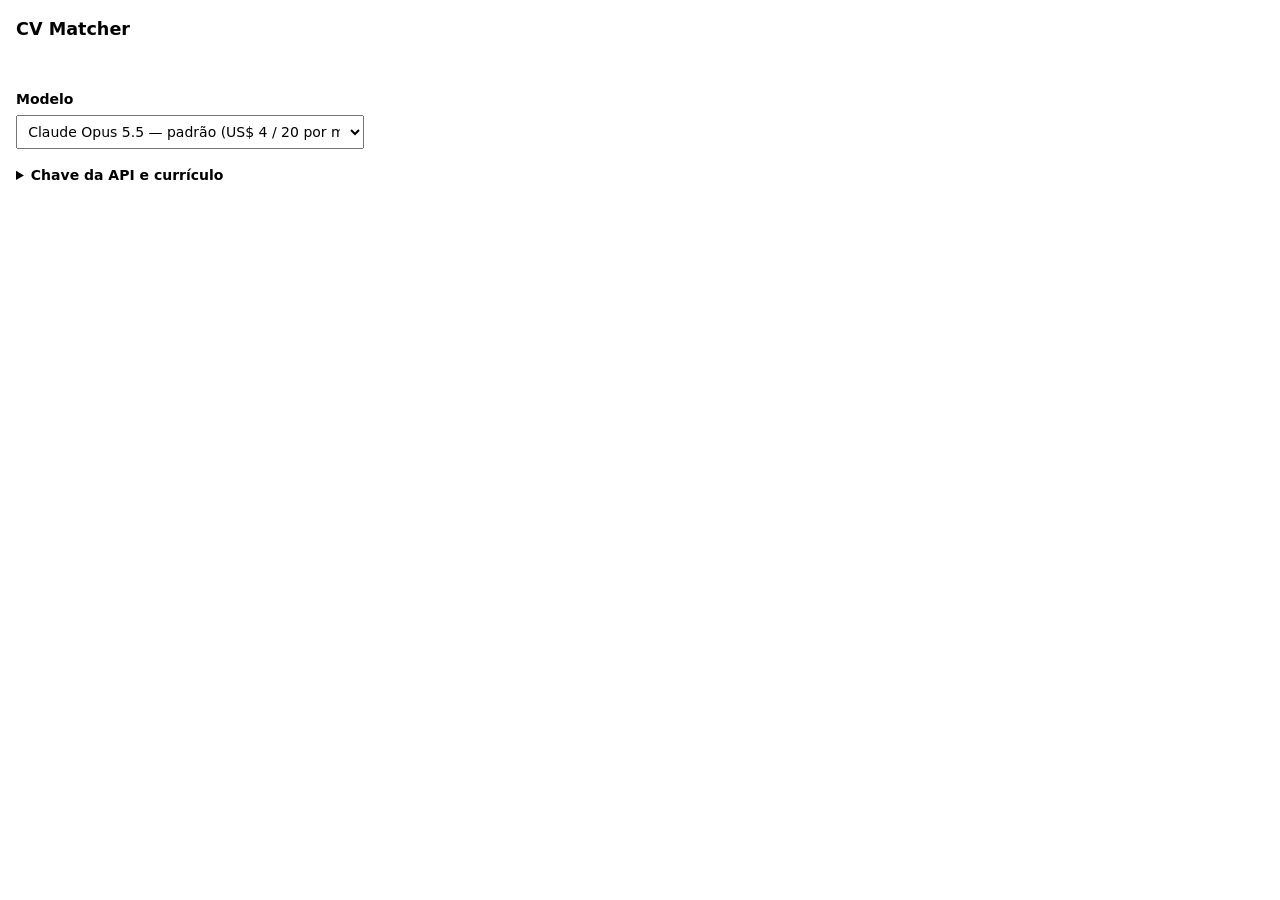
==== popup.html @ 2b0bcc68 "Popup no ícone, seletor de modelo e caixa com os dados usados na geração Co-Authored-By: Claude Fabl" ====
<!doctype html>
<html lang="pt-BR">
<meta charset="utf-8">
<title>CV Matcher</title>
<style>
  body { font: 14px/1.5 system-ui, sans-serif; width: 380px; margin: 0; padding: 1rem; box-sizing: border-box; }
  /* aberta como aba (página de opções), em vez de popup */
  .tab body { width: auto; max-width: 760px; margin: 2rem auto; }
  .tab textarea { height: 26rem; }
  h1 { font-size: 1.1rem; margin: 0 0 .8rem; }
  label { display: block; font-weight: 600; margin: .9rem 0 .3rem; }
  input, textarea, select { width: 100%; box-sizing: border-box; font: inherit; padding: .45rem; }
  textarea { height: 11rem; font-family: ui-monospace, monospace; font-size: 12px; }
  #generate { width: 100%; font: inherit; font-weight: 600; padding: .6rem; cursor: pointer; }
  details { margin-top: 1rem; }
  summary { cursor: pointer; font-weight: 600; }
  small, #status { color: #666; }
  #status { display: block; min-height: 1.4em; margin-top: .4rem; }
</style>
<h1>CV Matcher</h1>

<button id="generate" hidden>Gerar currículo para esta vaga</button>
<span id="status" role="status"></span>

<label for="model">Modelo</label>
<select id="model">
  <option value="claude-opus-5-5">Claude Opus 5.5 — padrão (US$ 4 / 20 por milhão de tokens)</option>
  <option value="claude-sonnet-5-5">Claude Sonnet 5.5 — mais rápido (US$ 2 / 10)</option>
  <option value="claude-haiku-5-5">Claude Haiku 5.5 — mais barato (US$ 0,10 / 0,50)</option>
  <option value="claude-fable-5-2">Claude Fable 5.2 — mais capaz (US$ 8 / 40)</option>
</select>

<details id="setup">
  <summary>Chave da API e currículo</summary>

  <label for="apiKey">Chave da API da Anthropic</label>
  <input id="apiKey" type="password" placeholder="sk-ant-..." autocomplete="off">
  <small>Fica salva apenas neste navegador e só é enviada para api.anthropic.com.</small>

  <label for="cv">Seu currículo completo (texto ou Markdown)</label>
  <textarea id="cv" placeholder="Cole aqui tudo: experiências, projetos, skills, formação, contatos. Quanto mais completo, melhor a seleção para cada vaga."></textarea>
  <small>Tudo é salvo automaticamente enquanto você digita.</small>
</details>
<script src="popup.js"></script>
</html>
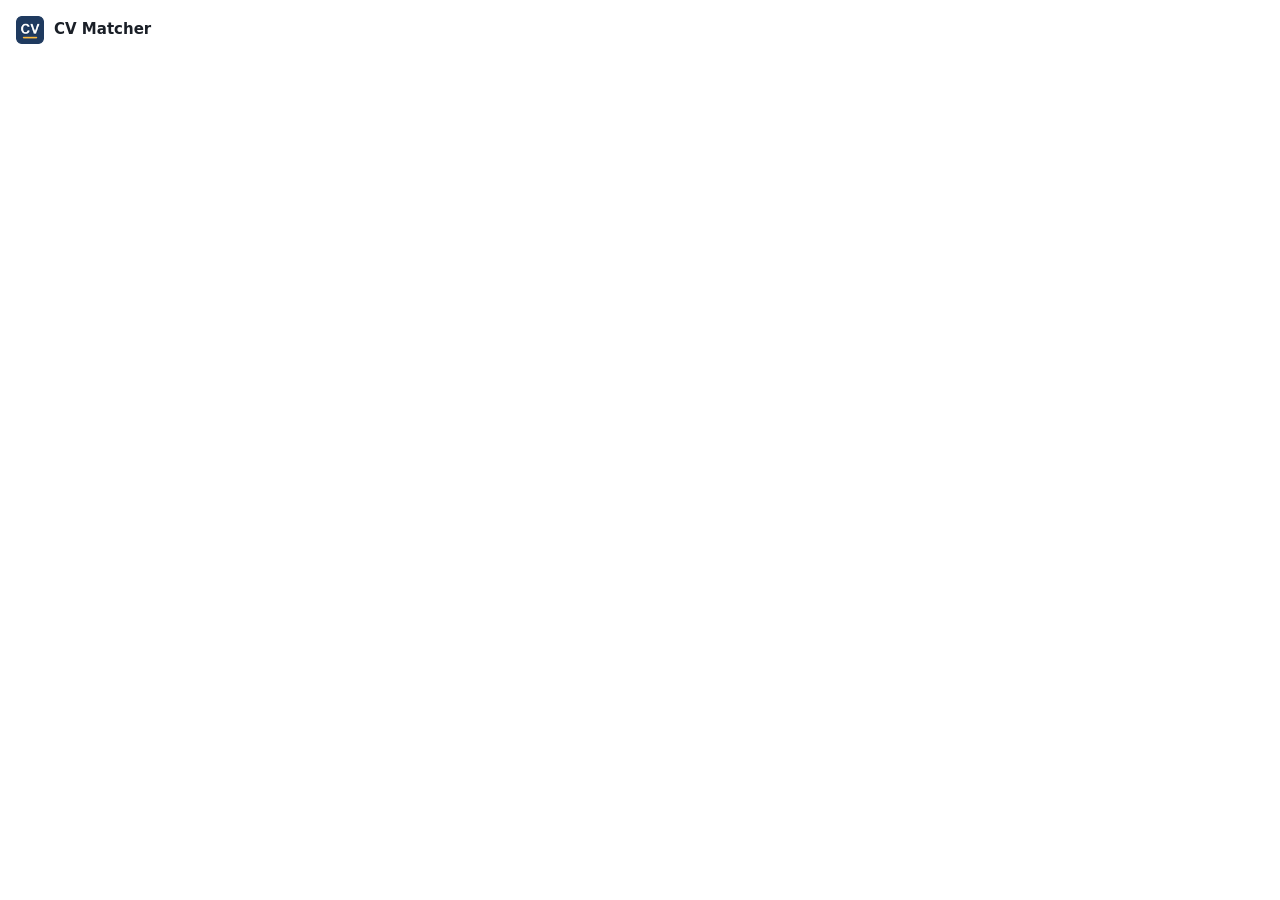
==== commit 9100370a: "Redesenha popup e aba de resultado: resultado salvo, espera, erros e folha A4 Co-Authored-By: Claude" ====
--- a/popup.html
+++ b/popup.html
@@ -2,44 +2,95 @@
 <html lang="pt-BR">
 <meta charset="utf-8">
 <title>CV Matcher</title>
+<link rel="stylesheet" href="ui.css">
 <style>
-  body { font: 14px/1.5 system-ui, sans-serif; width: 380px; margin: 0; padding: 1rem; box-sizing: border-box; }
+  body { width: 380px; margin: 0; padding: 16px; box-sizing: border-box; background: var(--surface); display: flex; flex-direction: column; gap: 14px; }
   /* aberta como aba (página de opções), em vez de popup */
-  .tab body { width: auto; max-width: 760px; margin: 2rem auto; }
-  .tab textarea { height: 26rem; }
-  h1 { font-size: 1.1rem; margin: 0 0 .8rem; }
-  label { display: block; font-weight: 600; margin: .9rem 0 .3rem; }
-  input, textarea, select { width: 100%; box-sizing: border-box; font: inherit; padding: .45rem; }
-  textarea { height: 11rem; font-family: ui-monospace, monospace; font-size: 12px; }
-  #generate { width: 100%; font: inherit; font-weight: 600; padding: .6rem; cursor: pointer; }
-  details { margin-top: 1rem; }
-  summary { cursor: pointer; font-weight: 600; }
-  small, #status { color: #666; }
-  #status { display: block; min-height: 1.4em; margin-top: .4rem; }
+  .tab body { width: auto; max-width: 640px; margin: 2rem auto; }
+  .tab #cv { height: 26rem; }
+  header { display: flex; align-items: center; gap: 10px; }
+  header .icon-btn { margin: -8px -10px -8px 0; }
+  #ready, #setup, .field { display: flex; flex-direction: column; gap: 6px; }
+  #setup { gap: 16px; }
+  label { font-weight: 600; display: flex; align-items: center; gap: 8px; }
+  .step { width: 20px; height: 20px; border-radius: 50%; background: var(--accent); color: var(--on-accent); font-size: 12px; display: inline-flex; align-items: center; justify-content: center; }
+  input, select, textarea {
+    width: 100%; min-height: 40px; box-sizing: border-box; padding: 0 10px; border: 1px solid var(--field-line); border-radius: 8px;
+    font: inherit; color: var(--ink); background: var(--surface);
+  }
+  textarea { height: 11rem; padding: 10px; font: 12px/1.5 ui-monospace, "SF Mono", Menlo, monospace; resize: vertical; }
+  [aria-invalid="true"] { border: 2px solid var(--error); }
+  p { margin: 0; }
+  .row { display: flex; align-items: center; gap: 8px; }
+  .card { border: 1px solid var(--line); border-radius: 8px; padding: 10px 12px; }
+  #tabTitle { font-weight: 600; white-space: nowrap; overflow: hidden; text-overflow: ellipsis; }
+  #existing { padding: 10px 12px; border-radius: 8px; background: var(--soft); font-size: 13px; }
+  #summary { border-top: 1px solid var(--line); padding-top: 12px; font-size: 13px; color: var(--muted); }
+  #hint { text-align: center; }
+  #hint:empty { display: none; }
 </style>
-<h1>CV Matcher</h1>
 
-<button id="generate" hidden>Gerar currículo para esta vaga</button>
-<span id="status" role="status"></span>
+<header>
+  <img src="icons/icon48.png" width="28" height="28" alt="">
+  <span class="brand grow">CV Matcher</span>
+  <button id="toggleSetup" class="icon-btn" aria-label="Configurações" aria-controls="setup" hidden>
+    <svg aria-hidden="true" width="18" height="18" viewBox="0 0 24 24" fill="none" stroke="currentColor" stroke-width="2" stroke-linecap="round"><line x1="4" y1="7" x2="20" y2="7"/><line x1="4" y1="17" x2="20" y2="17"/><circle cx="9" cy="7" r="2.5" fill="var(--surface)"/><circle cx="15" cy="17" r="2.5" fill="var(--surface)"/></svg>
+  </button>
+</header>
 
-<label for="model">Modelo</label>
-<select id="model">
-  <option value="claude-opus-5-5">Claude Opus 5.5 — padrão (US$ 4 / 20 por milhão de tokens)</option>
-  <option value="claude-sonnet-5-5">Claude Sonnet 5.5 — mais rápido (US$ 2 / 10)</option>
-  <option value="claude-haiku-5-5">Claude Haiku 5.5 — mais barato (US$ 0,10 / 0,50)</option>
-  <option value="claude-fable-5-2">Claude Fable 5.2 — mais capaz (US$ 8 / 40)</option>
-</select>
+<section id="ready" hidden>
+  <div class="eyebrow">Vaga nesta aba</div>
+  <div class="card">
+    <div id="tabTitle"></div>
+    <div id="tabHost" class="muted small"></div>
+  </div>
+</section>
 
-<details id="setup">
-  <summary>Chave da API e currículo</summary>
+<section id="setup" hidden>
+  <p class="muted small">Dois passos antes do primeiro currículo. Tudo fica salvo só neste navegador.</p>
 
-  <label for="apiKey">Chave da API da Anthropic</label>
-  <input id="apiKey" type="password" placeholder="sk-ant-..." autocomplete="off">
-  <small>Fica salva apenas neste navegador e só é enviada para api.anthropic.com.</small>
+  <div class="field">
+    <label for="apiKey"><span class="step" aria-hidden="true">1</span>Chave da API da Anthropic</label>
+    <input id="apiKey" type="password" placeholder="sk-ant-api…" autocomplete="off" aria-describedby="keyMsg">
+    <p id="keyMsg" class="error small" hidden></p>
+    <a class="small" href="https://platform.claude.com/settings/keys" target="_blank" rel="noopener">Criar chave no Console</a>
+  </div>
 
-  <label for="cv">Seu currículo completo (texto ou Markdown)</label>
-  <textarea id="cv" placeholder="Cole aqui tudo: experiências, projetos, skills, formação, contatos. Quanto mais completo, melhor a seleção para cada vaga."></textarea>
-  <small>Tudo é salvo automaticamente enquanto você digita.</small>
-</details>
+  <div class="field">
+    <label for="model">Modelo</label>
+    <select id="model" aria-describedby="modelHelp">
+      <option value="claude-opus-5-5" data-price="US$ 4 de entrada e US$ 20 de saída">Opus 5.5 · padrão</option>
+      <option value="claude-sonnet-5-5" data-price="US$ 2 de entrada e US$ 10 de saída">Sonnet 5.5 · mais rápido</option>
+      <option value="claude-haiku-5-5" data-price="US$ 0,10 de entrada e US$ 0,50 de saída">Haiku 5.5 · mais barato</option>
+      <option value="claude-fable-5-2" data-price="US$ 8 de entrada e US$ 40 de saída">Fable 5.2 · mais capaz</option>
+    </select>
+    <p id="modelHelp" class="muted small"></p>
+  </div>
+
+  <div class="field">
+    <div class="row">
+      <label for="cv" class="grow"><span class="step" aria-hidden="true">2</span>Seu currículo completo</label>
+      <span id="saved" class="ok small" role="status" hidden>✓ Salvo</span>
+    </div>
+    <textarea id="cv" placeholder="Cole aqui tudo: experiências, projetos, skills, formação, contatos. Quanto mais completo, melhor a seleção para cada vaga."></textarea>
+    <div class="row muted small">
+      <span class="grow">Texto ou Markdown. Cole tudo.</span>
+      <span id="cvCount"></span>
+    </div>
+  </div>
+</section>
+
+<button id="generate" class="btn" hidden>Gerar currículo para esta vaga</button>
+<p id="hint" class="muted small" role="status"></p>
+
+<div id="existing" class="row" hidden>
+  <span class="grow">Já existe um currículo gerado para esta vaga.</span>
+  <button id="openExisting" class="link">Abrir</button>
+</div>
+
+<div id="summary" class="row" hidden>
+  <span id="summaryText" class="grow"></span>
+  <button id="change" class="link">Alterar</button>
+</div>
 <script src="popup.js"></script>
 </html>
--- a/ui.css
+++ b/ui.css
@@ -0,0 +1,58 @@
+/* Tokens e controles compartilhados pelo popup e pela aba de resultado. */
+:root {
+  color-scheme: light dark;
+  --navy: #1f3a5f;
+  --accent: var(--navy);
+  --on-accent: #fff;
+  --ink: #1a1f27;
+  --muted: #5b6472;
+  --line: #d9dde3;
+  --field-line: #c3c9d2;
+  --surface: #fff;
+  --ground: #eef0f3;
+  --soft: #f3f5f8;
+  --error: #b3261e;
+  --error-bg: #fdecea;
+  --ok: #1e6b3a;
+}
+@media (prefers-color-scheme: dark) {
+  :root {
+    --accent: #9dbdea;
+    --on-accent: #10202f;
+    --ink: #e8eaee;
+    --muted: #a3acb9;
+    --line: #3a414c;
+    --field-line: #4b5360;
+    --surface: #1e2228;
+    --ground: #15181d;
+    --soft: #272c34;
+    --error: #ffb4ab;
+    --error-bg: #4a1f1c;
+    --ok: #8fd4a6;
+  }
+}
+
+[hidden] { display: none !important; }
+body { font: 14px/1.45 system-ui, -apple-system, "Segoe UI", sans-serif; color: var(--ink); }
+a { color: var(--accent); }
+:focus-visible { outline: 2px solid var(--accent); outline-offset: 2px; }
+
+.muted { color: var(--muted); }
+.small { font-size: 13px; }
+.error { color: var(--error); }
+.ok { color: var(--ok); }
+.grow { flex: 1; }
+.eyebrow { font-size: 12px; font-weight: 600; color: var(--muted); text-transform: uppercase; letter-spacing: .05em; }
+.brand { font-weight: 650; font-size: 15px; }
+
+.btn {
+  min-height: 44px; padding: 0 18px; border: 1px solid var(--accent); border-radius: 8px;
+  background: var(--accent); color: var(--on-accent); font: inherit; font-weight: 600; cursor: pointer;
+}
+.btn.ghost { background: var(--surface); color: var(--accent); }
+.btn:disabled { background: var(--line); border-color: var(--line); color: var(--muted); cursor: default; }
+.link { border: 0; padding: 0; background: none; font: inherit; font-weight: 600; color: var(--accent); text-decoration: underline; cursor: pointer; }
+.icon-btn {
+  width: 44px; height: 44px; border: 0; border-radius: 8px; background: none; color: var(--muted); cursor: pointer;
+  display: inline-flex; align-items: center; justify-content: center;
+}
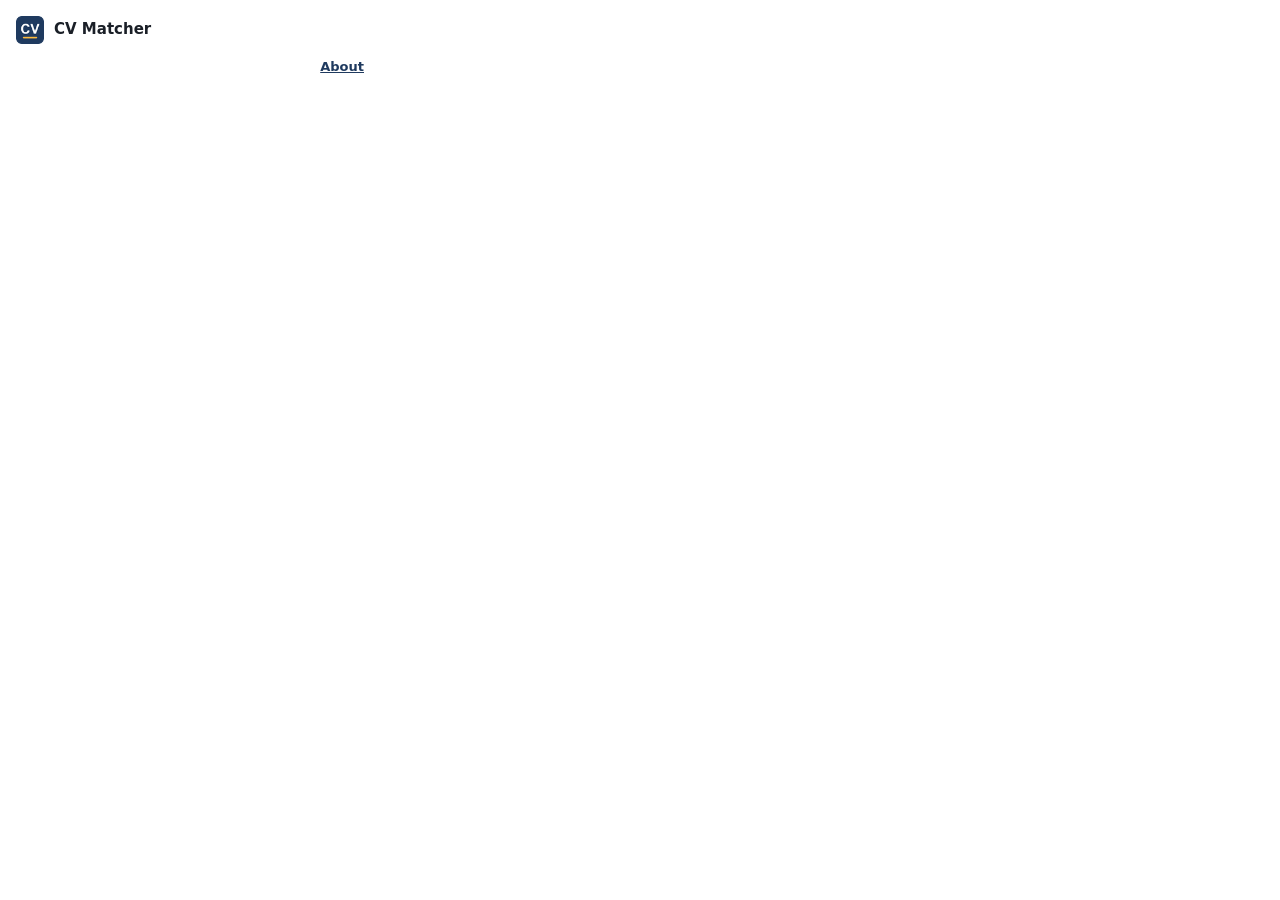
==== commit 8c8fe924: "Add interface language and theme settings, About screen, and switch the repo to English - Interface " ====
--- a/popup.html
+++ b/popup.html
@@ -1,17 +1,22 @@
 <!doctype html>
-<html lang="pt-BR">
+<html>
 <meta charset="utf-8">
 <title>CV Matcher</title>
 <link rel="stylesheet" href="ui.css">
+<script src="i18n.js"></script>
 <style>
   body { width: 380px; margin: 0; padding: 16px; box-sizing: border-box; background: var(--surface); display: flex; flex-direction: column; gap: 14px; }
-  /* aberta como aba (página de opções), em vez de popup */
+  /* opened as a tab (options page) instead of the popup */
   .tab body { width: auto; max-width: 640px; margin: 2rem auto; }
   .tab #cv { height: 26rem; }
   header { display: flex; align-items: center; gap: 10px; }
   header .icon-btn { margin: -8px -10px -8px 0; }
-  #ready, #setup, .field { display: flex; flex-direction: column; gap: 6px; }
+  #ready, #setup, #about, .field { display: flex; flex-direction: column; gap: 6px; }
   #setup { gap: 16px; }
+  #about { gap: 12px; }
+  #about h2 { margin: 0; font-size: 16px; font-weight: 650; }
+  #about .btn { align-self: flex-start; }
+  .pair { display: grid; grid-template-columns: repeat(2, minmax(0, 1fr)); gap: 12px; }
   label { font-weight: 600; display: flex; align-items: center; gap: 8px; }
   .step { width: 20px; height: 20px; border-radius: 50%; background: var(--accent); color: var(--on-accent); font-size: 12px; display: inline-flex; align-items: center; justify-content: center; }
   input, select, textarea {
@@ -25,7 +30,8 @@
   .card { border: 1px solid var(--line); border-radius: 8px; padding: 10px 12px; }
   #tabTitle { font-weight: 600; white-space: nowrap; overflow: hidden; text-overflow: ellipsis; }
   #existing { padding: 10px 12px; border-radius: 8px; background: var(--soft); font-size: 13px; }
-  #summary { border-top: 1px solid var(--line); padding-top: 12px; font-size: 13px; color: var(--muted); }
+  #summary, #footer { font-size: 13px; color: var(--muted); }
+  #summary { border-top: 1px solid var(--line); padding-top: 12px; }
   #hint { text-align: center; }
   #hint:empty { display: none; }
 </style>
@@ -33,13 +39,13 @@
 <header>
   <img src="icons/icon48.png" width="28" height="28" alt="">
   <span class="brand grow">CV Matcher</span>
-  <button id="toggleSetup" class="icon-btn" aria-label="Configurações" aria-controls="setup" hidden>
+  <button id="toggleSetup" class="icon-btn" data-i18n-aria-label="p.settings" aria-controls="setup" hidden>
     <svg aria-hidden="true" width="18" height="18" viewBox="0 0 24 24" fill="none" stroke="currentColor" stroke-width="2" stroke-linecap="round"><line x1="4" y1="7" x2="20" y2="7"/><line x1="4" y1="17" x2="20" y2="17"/><circle cx="9" cy="7" r="2.5" fill="var(--surface)"/><circle cx="15" cy="17" r="2.5" fill="var(--surface)"/></svg>
   </button>
 </header>
 
 <section id="ready" hidden>
-  <div class="eyebrow">Vaga nesta aba</div>
+  <div class="eyebrow" data-i18n="p.jobHere"></div>
   <div class="card">
     <div id="tabTitle"></div>
     <div id="tabHost" class="muted small"></div>
@@ -47,50 +53,84 @@
 </section>
 
 <section id="setup" hidden>
-  <p class="muted small">Dois passos antes do primeiro currículo. Tudo fica salvo só neste navegador.</p>
+  <p class="muted small" data-i18n="p.intro"></p>
 
   <div class="field">
-    <label for="apiKey"><span class="step" aria-hidden="true">1</span>Chave da API da Anthropic</label>
+    <label for="apiKey"><span class="step" aria-hidden="true">1</span><span data-i18n="p.key"></span></label>
     <input id="apiKey" type="password" placeholder="sk-ant-api…" autocomplete="off" aria-describedby="keyMsg">
     <p id="keyMsg" class="error small" hidden></p>
-    <a class="small" href="https://platform.claude.com/settings/keys" target="_blank" rel="noopener">Criar chave no Console</a>
+    <a class="small" href="https://platform.claude.com/settings/keys" target="_blank" rel="noopener" data-i18n="p.createKey"></a>
   </div>
 
   <div class="field">
-    <label for="model">Modelo</label>
+    <label for="model" data-i18n="p.model"></label>
     <select id="model" aria-describedby="modelHelp">
-      <option value="claude-opus-5-5" data-price="US$ 4 de entrada e US$ 20 de saída">Opus 5.5 · padrão</option>
-      <option value="claude-sonnet-5-5" data-price="US$ 2 de entrada e US$ 10 de saída">Sonnet 5.5 · mais rápido</option>
-      <option value="claude-haiku-5-5" data-price="US$ 0,10 de entrada e US$ 0,50 de saída">Haiku 5.5 · mais barato</option>
-      <option value="claude-fable-5-2" data-price="US$ 8 de entrada e US$ 40 de saída">Fable 5.2 · mais capaz</option>
+      <option value="claude-opus-5-5" data-name="Opus 5.5" data-in="4" data-out="20" data-i18n="m.opus"></option>
+      <option value="claude-sonnet-5-5" data-name="Sonnet 5.5" data-in="2" data-out="10" data-i18n="m.sonnet"></option>
+      <option value="claude-haiku-5-5" data-name="Haiku 5.5" data-in="0.1" data-out="0.5" data-i18n="m.haiku"></option>
+      <option value="claude-fable-5-2" data-name="Fable 5.2" data-in="8" data-out="40" data-i18n="m.fable"></option>
     </select>
     <p id="modelHelp" class="muted small"></p>
   </div>
 
   <div class="field">
     <div class="row">
-      <label for="cv" class="grow"><span class="step" aria-hidden="true">2</span>Seu currículo completo</label>
-      <span id="saved" class="ok small" role="status" hidden>✓ Salvo</span>
+      <label for="cv" class="grow"><span class="step" aria-hidden="true">2</span><span data-i18n="p.cv"></span></label>
+      <span id="saved" class="ok small" role="status" data-i18n="p.saved" hidden></span>
     </div>
-    <textarea id="cv" placeholder="Cole aqui tudo: experiências, projetos, skills, formação, contatos. Quanto mais completo, melhor a seleção para cada vaga."></textarea>
+    <textarea id="cv" data-i18n-placeholder="p.cvPlaceholder"></textarea>
     <div class="row muted small">
-      <span class="grow">Texto ou Markdown. Cole tudo.</span>
+      <span class="grow" data-i18n="p.cvHelp"></span>
       <span id="cvCount"></span>
+    </div>
+  </div>
+
+  <div class="pair">
+    <div class="field">
+      <label for="lang" data-i18n="p.language"></label>
+      <select id="lang">
+        <option value="pt" lang="pt-BR">Português</option>
+        <option value="en" lang="en">English</option>
+        <option value="es" lang="es">Español</option>
+      </select>
+    </div>
+    <div class="field">
+      <label for="theme" data-i18n="p.theme"></label>
+      <select id="theme">
+        <option value="system" data-i18n="th.system"></option>
+        <option value="light" data-i18n="th.light"></option>
+        <option value="dark" data-i18n="th.dark"></option>
+      </select>
     </div>
   </div>
 </section>
 
-<button id="generate" class="btn" hidden>Gerar currículo para esta vaga</button>
+<section id="about" hidden>
+  <h2 data-i18n="a.title"></h2>
+  <p id="version" class="eyebrow"></p>
+  <p data-i18n="a.beta"></p>
+  <p data-i18n="a.claude"></p>
+  <p data-i18n="a.privacy"></p>
+  <p data-i18n="a.review"></p>
+  <button id="aboutBack" class="btn ghost" data-i18n="a.back"></button>
+</section>
+
+<button id="generate" class="btn" data-i18n="p.generate" hidden></button>
 <p id="hint" class="muted small" role="status"></p>
 
 <div id="existing" class="row" hidden>
-  <span class="grow">Já existe um currículo gerado para esta vaga.</span>
-  <button id="openExisting" class="link">Abrir</button>
+  <span class="grow" data-i18n="p.existing"></span>
+  <button id="openExisting" class="link" data-i18n="p.open"></button>
 </div>
 
 <div id="summary" class="row" hidden>
   <span id="summaryText" class="grow"></span>
-  <button id="change" class="link">Alterar</button>
+  <button id="change" class="link" data-i18n="p.change"></button>
+</div>
+
+<div id="footer" class="row">
+  <span id="versionTag" class="grow"></span>
+  <button id="aboutLink" class="link" data-i18n="p.about"></button>
 </div>
 <script src="popup.js"></script>
 </html>
--- a/ui.css
+++ b/ui.css
@@ -1,36 +1,22 @@
-/* Tokens e controles compartilhados pelo popup e pela aba de resultado. */
+/* Tokens and controls shared by the popup and the result tab. */
 :root {
   color-scheme: light dark;
   --navy: #1f3a5f;
-  --accent: var(--navy);
-  --on-accent: #fff;
-  --ink: #1a1f27;
-  --muted: #5b6472;
-  --line: #d9dde3;
-  --field-line: #c3c9d2;
-  --surface: #fff;
-  --ground: #eef0f3;
-  --soft: #f3f5f8;
-  --error: #b3261e;
-  --error-bg: #fdecea;
-  --ok: #1e6b3a;
+  --accent: light-dark(#1f3a5f, #9dbdea);
+  --on-accent: light-dark(#fff, #10202f);
+  --ink: light-dark(#1a1f27, #e8eaee);
+  --muted: light-dark(#5b6472, #a3acb9);
+  --line: light-dark(#d9dde3, #3a414c);
+  --field-line: light-dark(#c3c9d2, #4b5360);
+  --surface: light-dark(#fff, #1e2228);
+  --ground: light-dark(#eef0f3, #15181d);
+  --soft: light-dark(#f3f5f8, #272c34);
+  --error: light-dark(#b3261e, #ffb4ab);
+  --error-bg: light-dark(#fdecea, #4a1f1c);
+  --ok: light-dark(#1e6b3a, #8fd4a6);
 }
-@media (prefers-color-scheme: dark) {
-  :root {
-    --accent: #9dbdea;
-    --on-accent: #10202f;
-    --ink: #e8eaee;
-    --muted: #a3acb9;
-    --line: #3a414c;
-    --field-line: #4b5360;
-    --surface: #1e2228;
-    --ground: #15181d;
-    --soft: #272c34;
-    --error: #ffb4ab;
-    --error-bg: #4a1f1c;
-    --ok: #8fd4a6;
-  }
-}
+:root[data-theme="light"] { color-scheme: light; }
+:root[data-theme="dark"] { color-scheme: dark; }
 
 [hidden] { display: none !important; }
 body { font: 14px/1.45 system-ui, -apple-system, "Segoe UI", sans-serif; color: var(--ink); }
